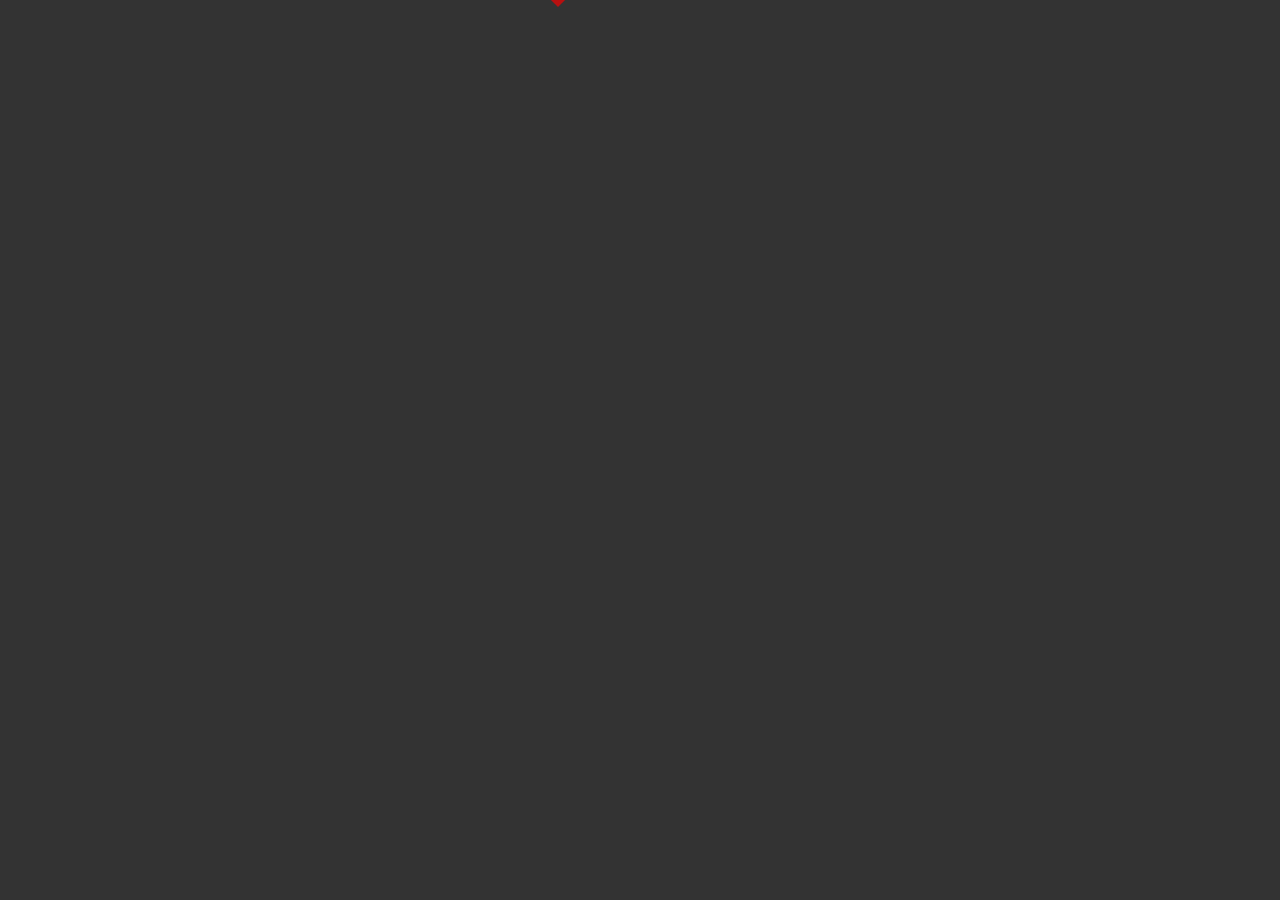
==== index.html @ 9d9a9563 "redirect" ====
<!DOCTYPE html>
<html lang="en">
<head>
    <meta charset="UTF-8">
    <meta name="viewport" content="width=device-width, initial-scale=1.0">
    <meta http-equiv="refresh" content="0; url=./s2">
    <title></title>
</head>
<body>
    
</body>
</html>
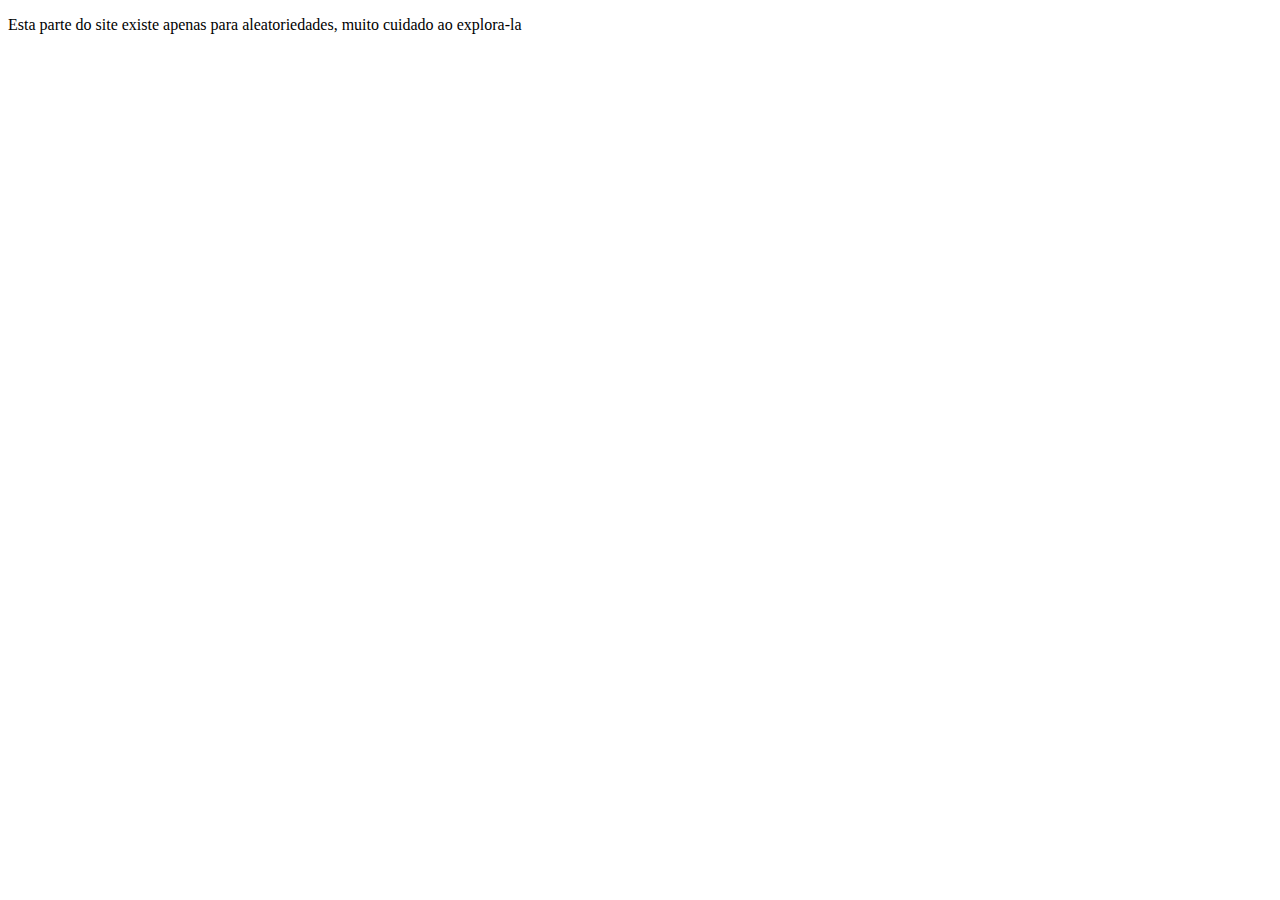
==== commit ce01cf97: "Modifying index" ====
--- a/index.html
+++ b/index.html
@@ -3,10 +3,10 @@
 <head>
     <meta charset="UTF-8">
     <meta name="viewport" content="width=device-width, initial-scale=1.0">
-    <meta http-equiv="refresh" content="0; url=./s2">
+    <!--<meta http-equiv="refresh" content="0; url=./random">-->
     <title></title>
 </head>
 <body>
-    
+    <p>Esta parte do site existe apenas para aleatoriedades, muito cuidado ao explora-la</p>
 </body>
-</html>+</html>
